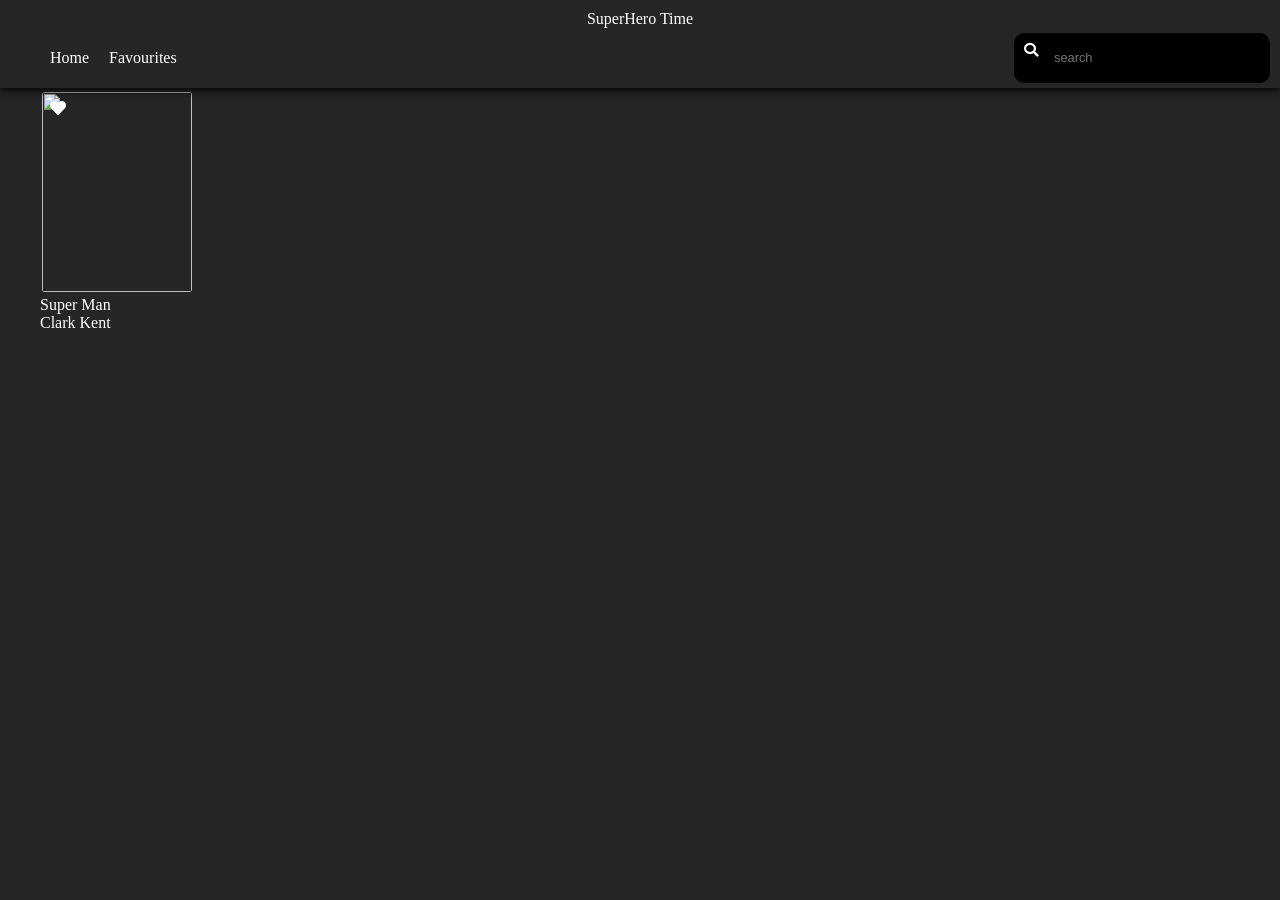
==== index.html @ ad333d21 "First COmmit" ====
<!DOCTYPE html>
<html lang="en">
<head>
    <meta charset="UTF-8">
    <meta name="viewport" content="width=device-width, initial-scale=1.0">
    <meta http-equiv="X-UA-Compatible" content="ie=edge">
    <title>Title</title>
    <link rel="stylesheet" href="https://use.fontawesome.com/releases/v5.5.0/css/all.css" integrity="sha384-B4dIYHKNBt8Bc12p+WXckhzcICo0wtJAoU8YZTY5qE0Id1GSseTk6S+L3BlXeVIU" crossorigin="anonymous">
    <link rel="stylesheet" type="text/css" href="style.css">
</head>
<body>
    <header>
        <p>SuperHero Time</p>
        <!-- Navigation bar -->
        <nav>
            <!-- Navigation Links -->
            <ul>
                <li id="home">Home</li>
                <li id="fav">Favourites</li>
            </ul>
            <!-- Search box -->
            <div class="search_box_container">
                <span class="search_icon color-white" id="search-button">
                    <i class="fa fa-search searchIcon"></i>
                </span>
                <input class="search_box" id ="search" type="search" name="search" placeholder="search" spellcheck="false" >
            </div>
        </nav>
    </header>
    <main >
        <div class="all-img-container">
        <div class="img-card" id="644">
            <i class="fas fa-heart favrt-icon"></i>
            <img class="superhero-img" src="https://www.superherodb.com/pictures2/portraits/10/100/791.jpg">
            <p class="superhero-name">Super Man</p>
            <p class="real-name">Clark Kent</p>
        </div>
        </div>
        <!-- Superhero Page -->
        <div id="myModal" class="modal">
                <span class="close">&times;</span>
                <div class="details-container">
                    <img class="profile-img" src= "https://www.superherodb.com/pictures2/portraits/10/100/791.jpg">
                    <div class="details">
                        <h1>Supermn</h1>
                        <div class="bio-details">
                                <p>Biography:</p>
                                <ul>
                                </ul>
                        </div>
                        <div class="power-details">
                            <p>PowerStats</p>
                            <div class="stat-container">
                                <p>Stat:StatValue</p>
                                
                                </div>
                        </div>
                    </div>
                </div>
                
        </div>
    </main>
    
    <script src="https://ajax.googleapis.com/ajax/libs/jquery/3.5.1/jquery.min.js"></script>
    <script src="https://unpkg.com/ionicons@5.0.0/dist/ionicons.js"></script>
    <script src="script.js"></script>
</body>
</html>
---- style.css ----
* {
    margin:0;
}
body{
    color:white;
    background-color: #262627;
}
main{
    margin-top:50px;
    padding:20px;
    overflow:auto;
}
/*Header styling*/
header{
    /* margin:10px auto; */
    /* text-align: center; */
    padding-top:10px;
    box-shadow: 0px 2px 9px 0px black;
    position:fixed;
    width:100%;
    top:0;
    background-color: #262627;
    z-index:1;
}
header p{
    text-align: center;
}
/*Styling Navigation bar*/
nav{
    display:flex;
    justify-content: space-between;
    z-index: 1;
    align-items :center;
}
ul{
    display:flex;
    justify-content: space-between;
}
li{
    list-style: none;
    cursor: pointer;
    margin:0 10px;
}
/*Adding search box styling*/

.search_box_container{
	width:20%;
	vertical-align: middle;
    position: relative;
    margin:5px 10px;
	/*display: flex;*/

}
.search_box{
	width:100%;
	height: 5.5vh;
	font-size:0.8rem ;
	padding-left:40px;
	padding-right:40px;
	background-color: black;
	border:none;
	color:white;
	border-radius: 10px;
	float:left;
}
.search_icon{
	position: absolute;
	top:0%;
	z-index: 1;
}
.search_icon i, .speech_icon i{
	font-size:0.9rem;
	height: 100%;
	/*font-weight: 100;*/
	padding:10px;
}
input:focus{
	outline:none;
}
/*Super Hero Shelf Designing*/
.all-img-container{
    display:flex;
    flex-direction:row;
    flex-wrap:wrap;
}
.img-card{
    width:150px;
    height:230px;
    margin:20px;
    position: relative;
}
.superhero-img{
    width:150px;
    height: 200px;
    border-radius:5px;
    border:2px solid rgba(101, 186, 255, 0);
}
/* .superhero-img:hover{
    filter:brightness(80%);
    border:2px solid rgb(101, 186, 255);
}
.superhero-img:hover .favrt-icon{
    display: block;
} */
.favrt-icon{
    position:absolute;
    top:10px;
    left:10px;
    /* color:rgb(204, 72, 63); */
    /* display:none; */
}
/* The Modal (For personalised superhero details)) */
.modal {
    display: none; /* Hidden by default */
    position: fixed; /* Stay in place */
    /* z-index: 1; Sit on top */
    /* padding-top: 100px; Location of the box */
    left: 0;
    top: 0px;
    padding-top:60px;
    width: 100%; /* Full width */
    height: 100%; /* Full height */
    overflow: auto; /* Enable scroll if needed */
    background-color: rgb(0,0,0); /* Fallback color */
    background-color: rgba(38, 40, 46, 0.945); /* Black w/ opacity */
    line-height: 1.5rem;
  }
  
  /* Modal Content */
  .modal-content {
    background-color: #fefefe;
    /* margin: auto; */
    /* padding: 20px; */
    /* border: 1px solid #888; */
    width:100%;
    height:70%;
  }
  
  /* The Close Button */
  .close {
    color: #aaaaaa;
    float: right;
    font-size: 28px;
    font-weight: bold;
    position:fixed;
    top:70px;
    right:0;
  }
  
  .close:hover,
  .close:focus {
    color: #000;
    text-decoration: none;
    cursor: pointer;
  }
.details-container{
    display:flex;
    justify-content: space-around;
}
.details{
    flex-grow:2;
    margin:30px 0;
}
.bio-details ul{
    display:flex;
    flex-direction: column;
}


  /*Styling personalised images*/
  .profile-img{
      width:30%;
      height:80%;
      border-radius: 5px;
      margin:30px;
  }
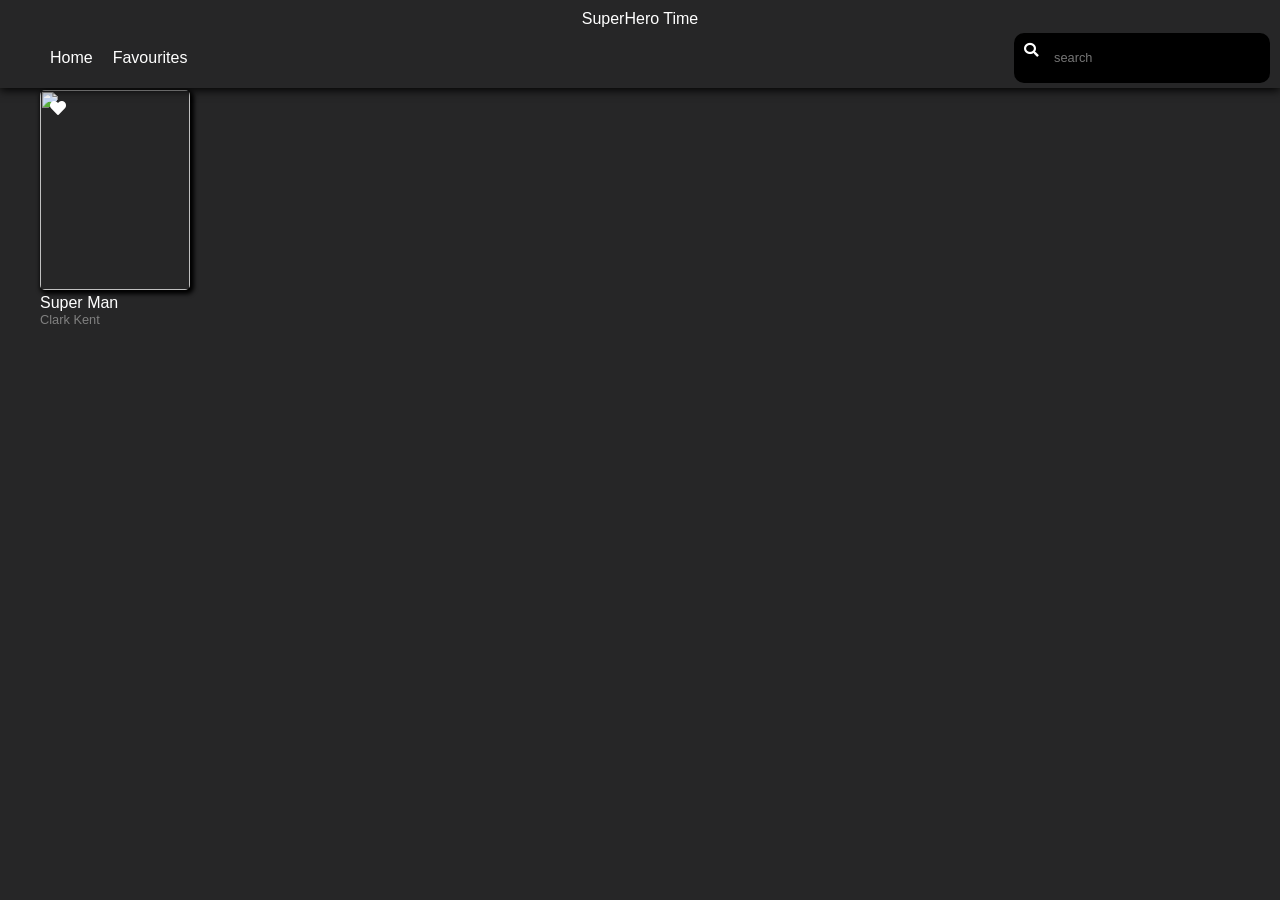
==== commit 924ffa09: "Changed Styling" ====
--- a/index.html
+++ b/index.html
@@ -42,18 +42,17 @@
                 <div class="details-container">
                     <img class="profile-img" src= "https://www.superherodb.com/pictures2/portraits/10/100/791.jpg">
                     <div class="details">
-                        <h1>Supermn</h1>
+                        <h1 style="margin:10px;">Superman</h1>
                         <div class="bio-details">
-                                <p>Biography:</p>
+                                <h4 style="color:gray">Biography:</h4>
                                 <ul>
                                 </ul>
                         </div>
                         <div class="power-details">
-                            <p>PowerStats</p>
-                            <div class="stat-container">
-                                <p>Stat:StatValue</p>
-                                
-                                </div>
+                            <h4 style="color:gray">PowerStats:</h4>
+                                <ul>
+
+                                </ul>
                         </div>
                     </div>
                 </div>
--- a/style.css
+++ b/style.css
@@ -4,6 +4,7 @@
 body{
     color:white;
     background-color: #262627;
+    font-family:sans-serif;
 }
 main{
     margin-top:50px;
@@ -88,12 +89,19 @@
     height:230px;
     margin:20px;
     position: relative;
+    /* border:4px solid rgba(56, 101, 250, 0); */
 }
+
 .superhero-img{
     width:150px;
     height: 200px;
     border-radius:5px;
-    border:2px solid rgba(101, 186, 255, 0);
+    /* border:2px solid rgba(101, 186, 255, 0); */
+    box-shadow: 2px 2px 4px 2px black;
+}
+.real-name{
+    font-size:0.8rem;
+    color:gray;;
 }
 /* .superhero-img:hover{
     filter:brightness(80%);
@@ -165,6 +173,10 @@
     display:flex;
     flex-direction: column;
 }
+.power-details ul{
+    display:flex;
+    flex-direction: column;
+}
 
 
   /*Styling personalised images*/
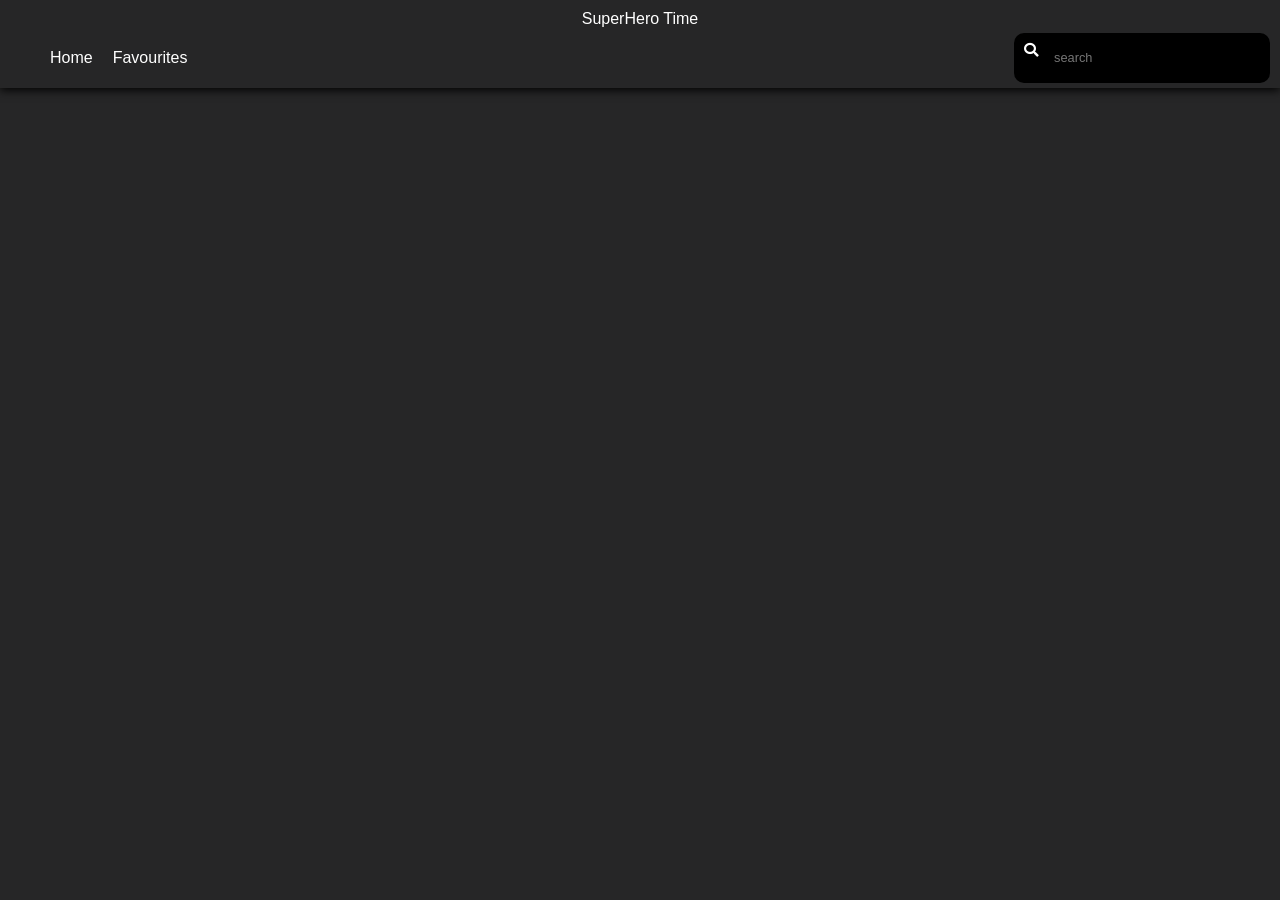
==== commit ef780bf8: "Changed styling2" ====
--- a/index.html
+++ b/index.html
@@ -29,12 +29,12 @@
     </header>
     <main >
         <div class="all-img-container">
-        <div class="img-card" id="644">
+        <!-- <div class="img-card" id="644">
             <i class="fas fa-heart favrt-icon"></i>
             <img class="superhero-img" src="https://www.superherodb.com/pictures2/portraits/10/100/791.jpg">
             <p class="superhero-name">Super Man</p>
             <p class="real-name">Clark Kent</p>
-        </div>
+        </div> -->
         </div>
         <!-- Superhero Page -->
         <div id="myModal" class="modal">
--- a/style.css
+++ b/style.css
@@ -97,7 +97,7 @@
     height: 200px;
     border-radius:5px;
     /* border:2px solid rgba(101, 186, 255, 0); */
-    box-shadow: 2px 2px 4px 2px black;
+    box-shadow: 0px 0px 7px 2px #00000099;
 }
 .real-name{
     font-size:0.8rem;
